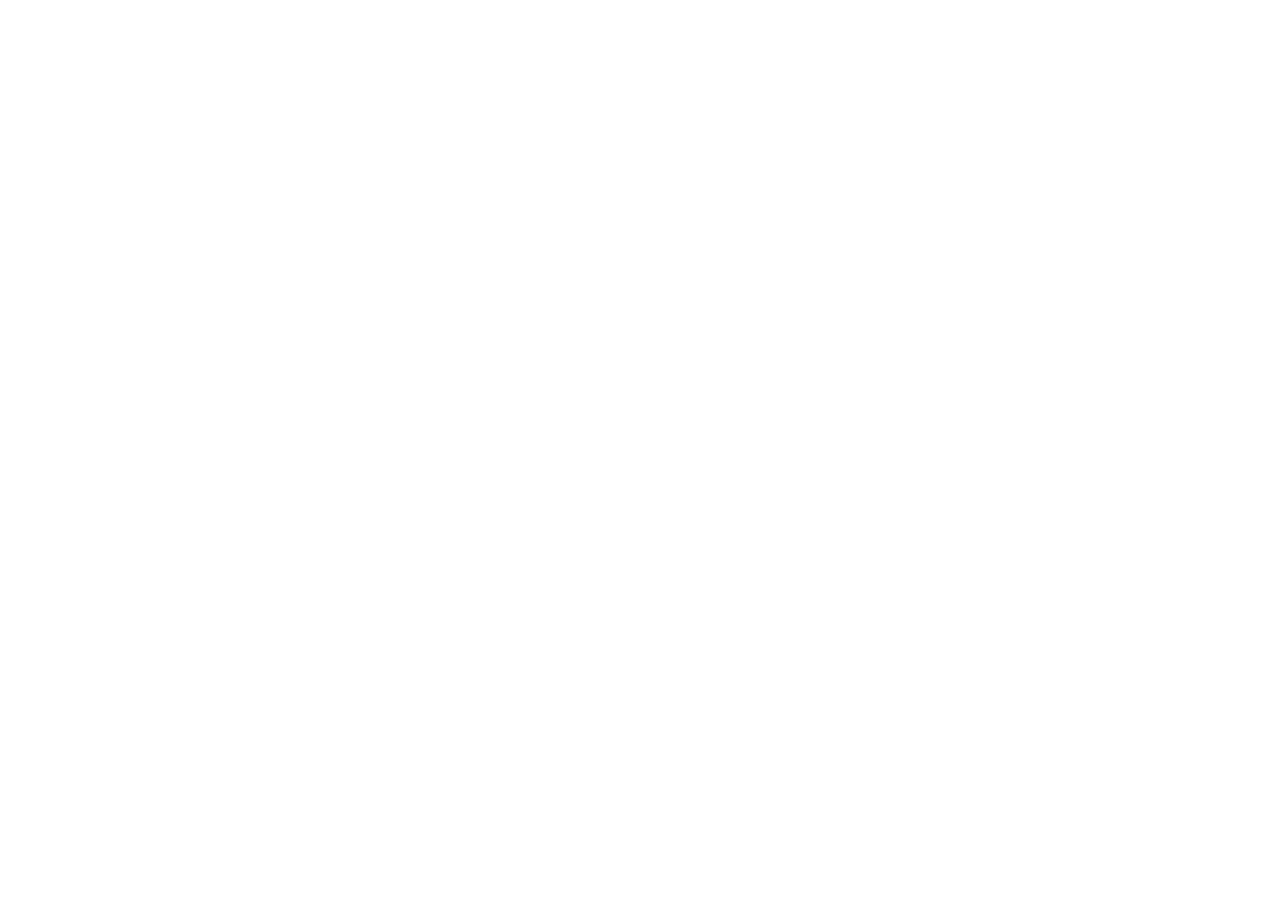
==== rps.html @ 0e0f5de9 "game stops once pc or user reach 3 points" ====
<!DOCTYPE html>
<html lang="en">
<head>
    <meta charset="UTF-8">
    <meta http-equiv="X-UA-Compatible" content="IE=edge">
    <meta name="viewport" content="width=device-width, initial-scale=1.0">
    <title>Document</title>
</head>
<body>
    <script>

    let win = 0;
    let lose = 0;
    let draw = 0;
for (let i = 1; win < 3 && lose < 3; i++) {
    const choices = ["Rock" , "Paper" , "Scissors"];
    
    computerChoice = (choices[Math.floor(Math.random() * choices.length)]).toLowerCase();    
    playerChoice = prompt("Rock, Paper, Scissors?").toLowerCase();
        if (computerChoice === playerChoice) {
            result = ("It's a tie!");
        } else if (computerChoice === "rock" && playerChoice === "paper") {
            result = ("You win!");
        } else if (computerChoice === "rock" && playerChoice === "scissors") {
            result = ("You lose!");
        }else if (computerChoice === "paper" && playerChoice === "rock") {
            result = ("You lose!");
        }else if (computerChoice === "paper" && playerChoice === "scissors") {
            result = ("You win!");
        }else if (computerChoice === "scissors" && playerChoice === "rock") {
            result = ("You win!");
        }else if (computerChoice === "scissors" && playerChoice === "paper") {
            result = ("You lose!");
        }   else result = ("Check your spelling!");
        
 alert(result)

if (result === "You win!") {
    ++win
} else if (result === "You lose!") {
    ++lose
} else {++draw};


alert("Player score: " + win + "  ||  PC score: " + lose)
}





        
        
    </script>
    
</body>
</html>
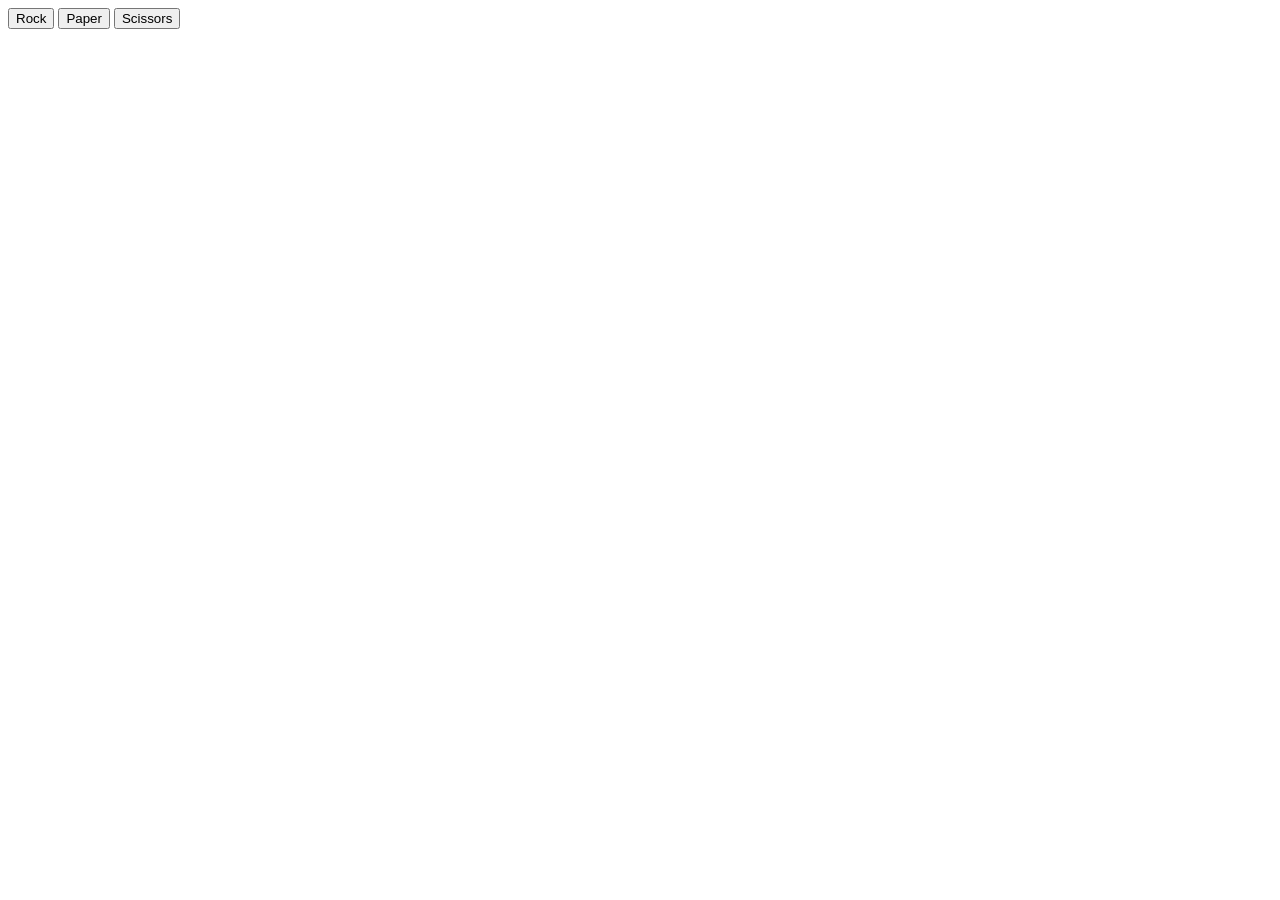
==== commit 4b50356c: "Buttons added in html, working on func getPlayerChoice" ====
--- a/rps.html
+++ b/rps.html
@@ -4,54 +4,15 @@
     <meta charset="UTF-8">
     <meta http-equiv="X-UA-Compatible" content="IE=edge">
     <meta name="viewport" content="width=device-width, initial-scale=1.0">
+    
     <title>Document</title>
 </head>
 <body>
-    <script>
-
-    let win = 0;
-    let lose = 0;
-    let draw = 0;
-for (let i = 1; win < 3 && lose < 3; i++) {
-    const choices = ["Rock" , "Paper" , "Scissors"];
-    
-    computerChoice = (choices[Math.floor(Math.random() * choices.length)]).toLowerCase();    
-    playerChoice = prompt("Rock, Paper, Scissors?").toLowerCase();
-        if (computerChoice === playerChoice) {
-            result = ("It's a tie!");
-        } else if (computerChoice === "rock" && playerChoice === "paper") {
-            result = ("You win!");
-        } else if (computerChoice === "rock" && playerChoice === "scissors") {
-            result = ("You lose!");
-        }else if (computerChoice === "paper" && playerChoice === "rock") {
-            result = ("You lose!");
-        }else if (computerChoice === "paper" && playerChoice === "scissors") {
-            result = ("You win!");
-        }else if (computerChoice === "scissors" && playerChoice === "rock") {
-            result = ("You win!");
-        }else if (computerChoice === "scissors" && playerChoice === "paper") {
-            result = ("You lose!");
-        }   else result = ("Check your spelling!");
-        
- alert(result)
-
-if (result === "You win!") {
-    ++win
-} else if (result === "You lose!") {
-    ++lose
-} else {++draw};
-
-
-alert("Player score: " + win + "  ||  PC score: " + lose)
-}
-
-
-
-
-
-        
-        
-    </script>
-    
+  <div id ='choice'>
+    <button id = 'rock'>Rock</button>
+    <button id = 'paper'>Paper</button>
+    <button id = 'scissors'>Scissors</button>
+  </div>
+  <script src="script.js"></script>
 </body>
 </html>
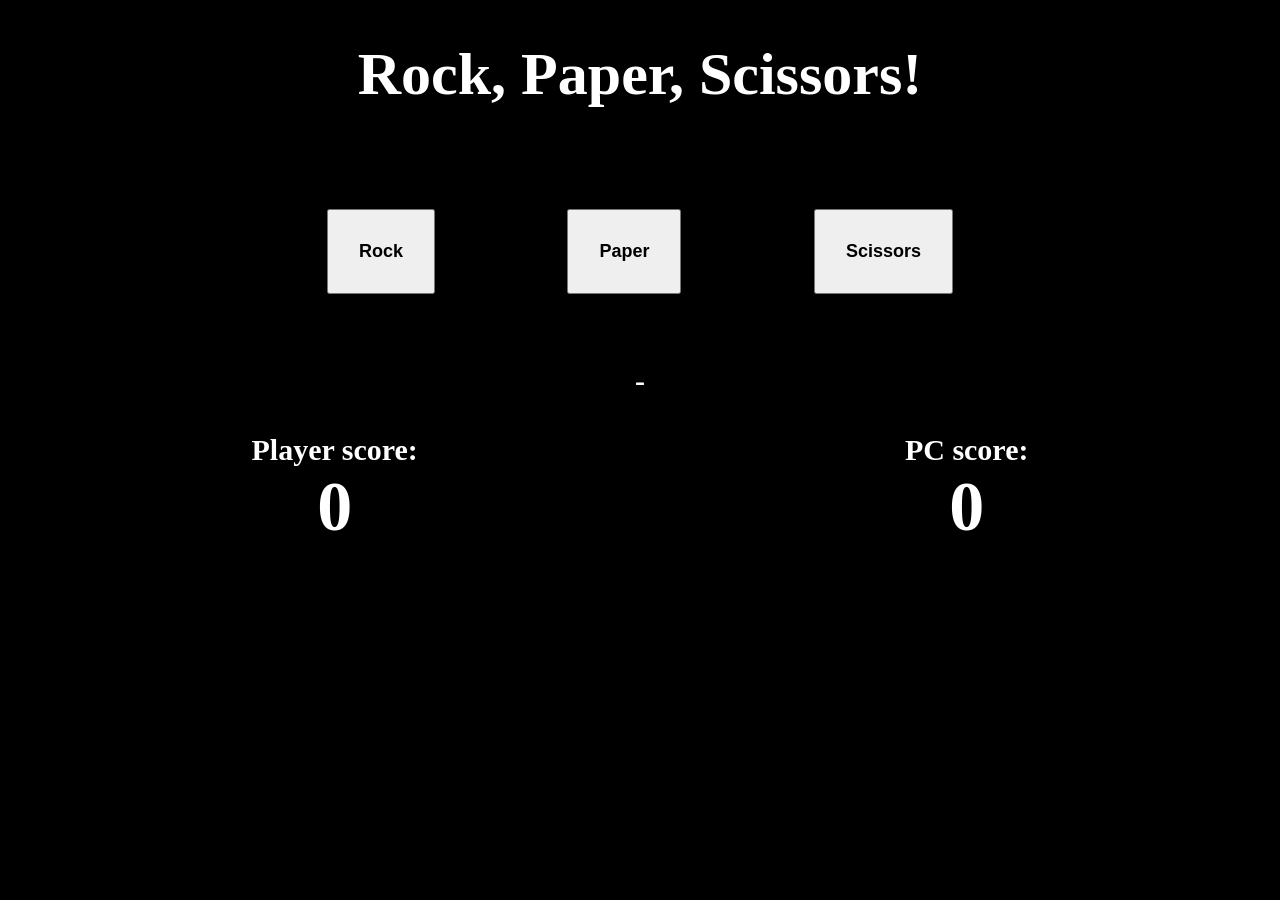
==== commit 107790ba: "game complete, lost commitments due to lost branch after pc restart" ====
--- a/rps.html
+++ b/rps.html
@@ -4,15 +4,28 @@
     <meta charset="UTF-8">
     <meta http-equiv="X-UA-Compatible" content="IE=edge">
     <meta name="viewport" content="width=device-width, initial-scale=1.0">
-    
-    <title>Document</title>
+    <link rel="stylesheet" href="style.css">
+    <title>RPS</title>
 </head>
 <body>
+  <h1>Rock, Paper, Scissors!</h1>
   <div id ='choice'>
-    <button id = 'rock'>Rock</button>
-    <button id = 'paper'>Paper</button>
-    <button id = 'scissors'>Scissors</button>
+    <button class = 'btn'>Rock</button>
+    <button class = 'btn'>Paper</button>
+    <button class = 'btn'>Scissors</button>
   </div>
+  <div id="result">-</div>
+  <div id="score">
+    <div class="scores">
+      <div>Player score:</div>
+      <div id="win">0</div>
+    </div>
+    <div class="scores">
+      <div>PC score:</div>
+      <div id="lose">0</div>
+    </div>
+  </div>
+  <div id="finalResult"></div>
   <script src="script.js"></script>
 </body>
 </html>
--- a/style.css
+++ b/style.css
@@ -0,0 +1,61 @@
+body {
+    background-color: black;
+    color: white;
+    font-family:Georgia, 'Times New Roman', Times, serif;
+}
+
+
+h1 {
+    text-align: center;
+    margin-bottom: 100px;
+    font-size: 60px;
+}
+
+.btn {
+    padding: 30px;
+    font-size: large;
+    font-weight: 700;
+    margin-bottom: 70px;
+    
+}
+
+#choice {
+   display: flex;
+   justify-content: space-around;
+   max-width: 60%;
+   margin: auto;
+
+}
+
+#result {
+    text-align: center;
+    font-size: 30px;
+    font-weight: 700;
+    margin-bottom: 35px;
+}
+
+#score {
+    display: flex;
+    justify-content: space-around;
+    font-size: 30px;
+    font-weight: 700;
+}
+
+#win {
+    display: flex;
+    justify-content: center;
+    font-size: 70px;
+}
+
+#lose {
+    display: flex;
+    justify-content: center;
+    font-size: 70px;
+}
+
+#finalResult {
+    text-align: center;
+    font-size: 30px;
+    font-weight: 700;
+    margin-top: 35px;
+}
